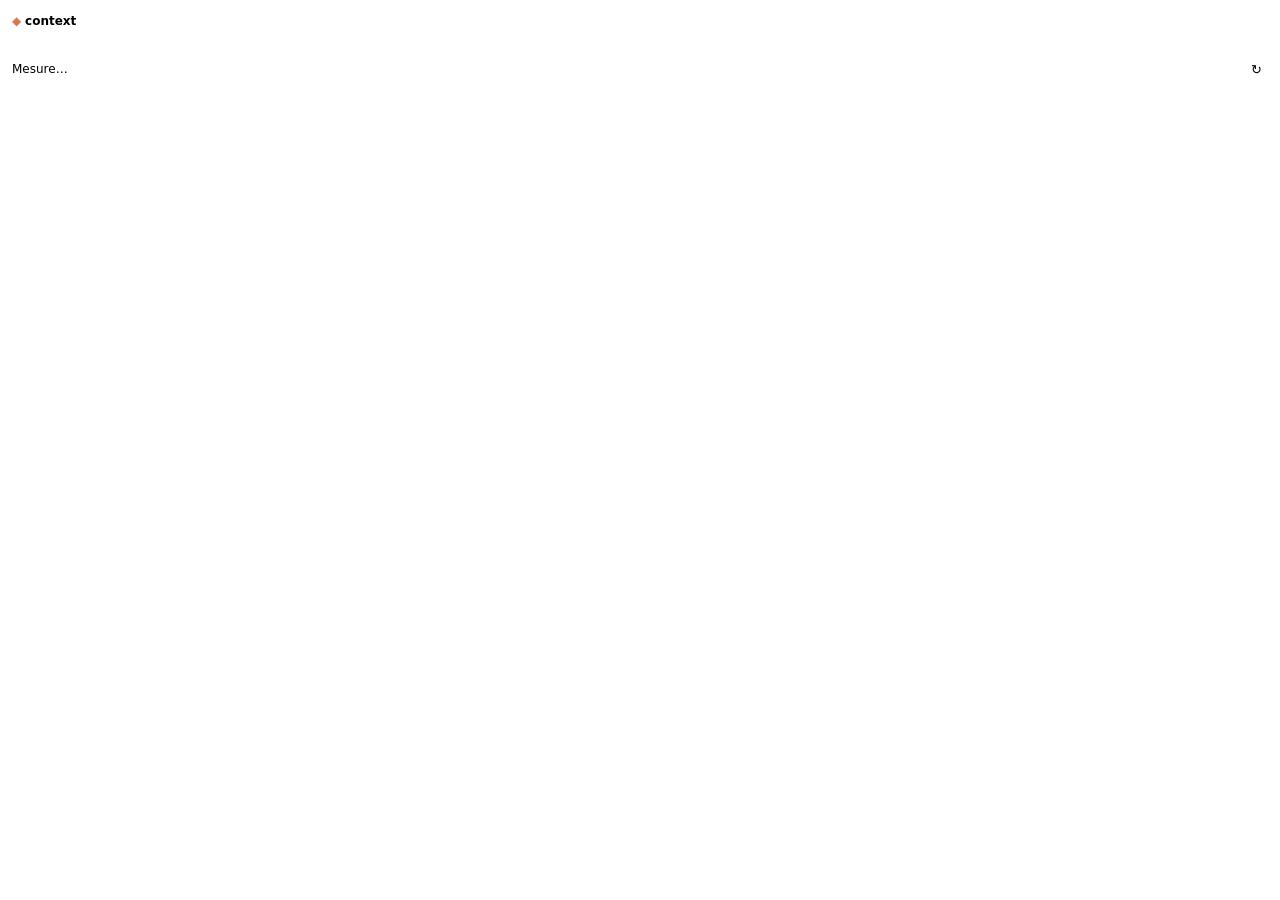
==== orca-plugins/context-bar/panel/index.html @ 8bbb8c6f "feat(orca-plugins): panneau Context Bar pour Orca Panneau latéral qui affiche le détail de /context " ====
<!doctype html>
<html lang="fr">
<head>
  <meta charset="utf-8" />
  <link rel="stylesheet" href="panel.css" />
</head>
<body>
  <header>
    <span><span class="diamond">◆</span> <strong>context</strong></span>
    <span id="pct" class="pct"></span>
  </header>
  <div id="head" class="muted"></div>
  <div id="bar" class="bar" role="img"></div>
  <ul id="legend"></ul>
  <footer>
    <span id="status" class="muted">Mesure…</span>
    <button id="refresh" type="button" title="Remesurer">↻</button>
  </footer>
  <script type="module" src="panel.js"></script>
</body>
</html>
---- orca-plugins/context-bar/panel/panel.css ----
body {
  margin: 0;
  padding: 12px;
  font: 12px/1.5 system-ui, sans-serif;
  color: var(--orca-foreground);
  background: var(--orca-background);
}
header, footer { display: flex; justify-content: space-between; align-items: center; }
.diamond { color: #d97757; }
.muted { color: var(--orca-muted-foreground); }
.pct { padding: 0 6px; border-radius: 4px; font-weight: 600; color: #000; }
.pct.ok { background: #9ece6a; }
.pct.warn { background: #e0af68; }
.pct.high { background: #f7768e; }
#head { margin: 4px 0 8px; }
.bar { display: flex; height: 12px; border-radius: 3px; overflow: hidden; background: var(--orca-muted); }
.bar > span { height: 100%; }
.bar > .free { background: transparent; }
.bar > .buffer { background: repeating-linear-gradient(45deg, #808080 0 2px, transparent 2px 5px); }
ul { list-style: none; margin: 10px 0; padding: 0; }
li { display: flex; gap: 6px; align-items: baseline; padding: 1px 0; }
li .name { flex: 1; }
li .tok { font-variant-numeric: tabular-nums; font-weight: 600; }
li .share { width: 4.5em; text-align: right; }
li.dim { opacity: 0.55; }
li.dim .tok { font-weight: 400; }
.swatch { width: 9px; height: 9px; border-radius: 2px; flex: none; }
footer { margin-top: 6px; }
button {
  border: 1px solid var(--orca-border);
  background: var(--orca-secondary);
  color: var(--orca-secondary-foreground);
  border-radius: 4px;
  cursor: pointer;
}
.error { color: var(--orca-destructive); }
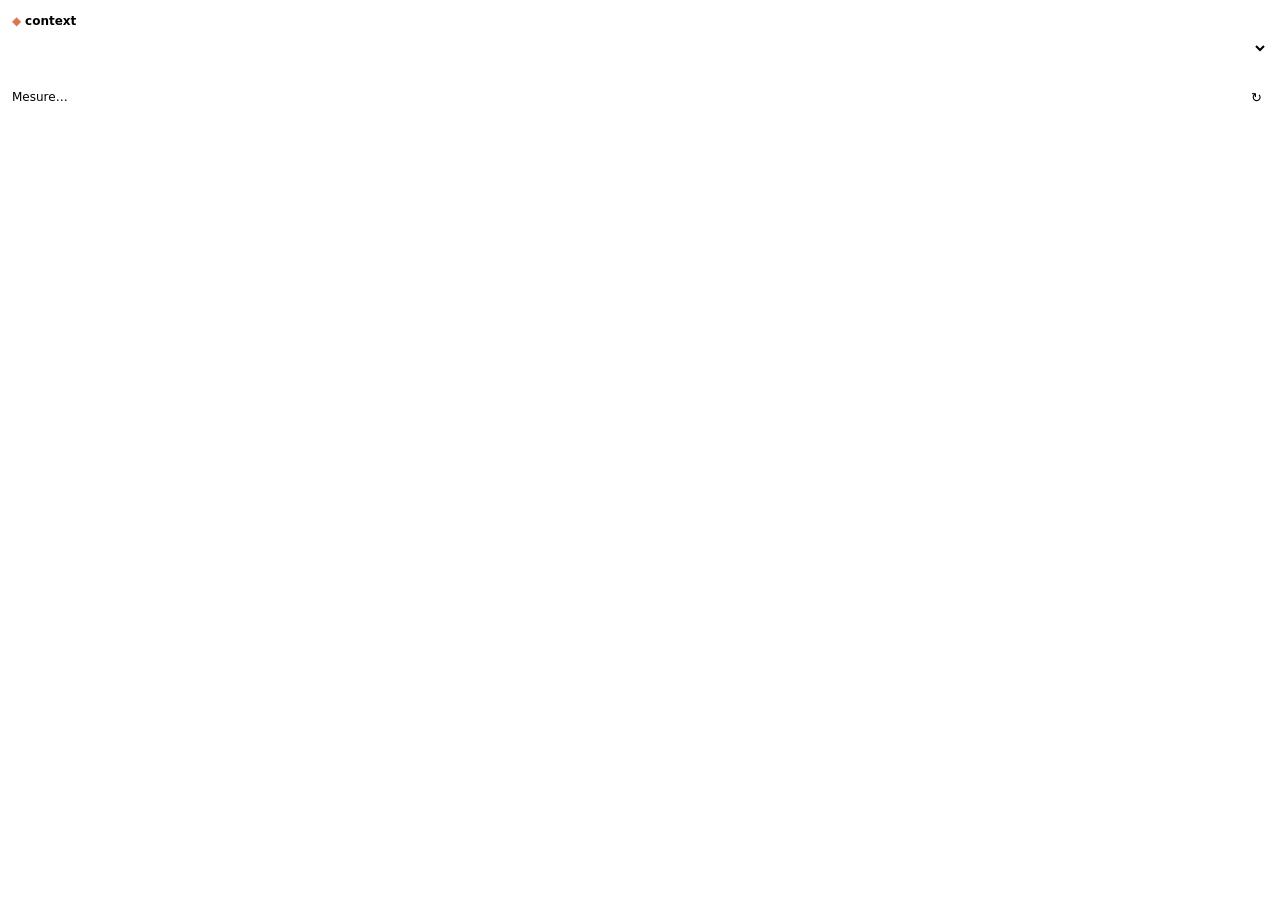
==== commit b013a5db: "feat(orca-plugins): Context Bar suit le workspace actif et permet d'épingler une session - Auto : se" ====
--- a/orca-plugins/context-bar/panel/index.html
+++ b/orca-plugins/context-bar/panel/index.html
@@ -9,7 +9,7 @@
     <span><span class="diamond">◆</span> <strong>context</strong></span>
     <span id="pct" class="pct"></span>
   </header>
-  <div id="head" class="muted"></div>
+  <select id="session" title="Session suivie"></select>
   <div id="bar" class="bar" role="img"></div>
   <ul id="legend"></ul>
   <footer>
--- a/orca-plugins/context-bar/panel/panel.css
+++ b/orca-plugins/context-bar/panel/panel.css
@@ -5,14 +5,14 @@
   color: var(--orca-foreground);
   background: var(--orca-background);
 }
-header, footer { display: flex; justify-content: space-between; align-items: center; }
+header, footer { display: flex; justify-content: space-between; align-items: center; gap: 8px; }
+header { margin-bottom: 8px; }
 .diamond { color: #d97757; }
 .muted { color: var(--orca-muted-foreground); }
 .pct { padding: 0 6px; border-radius: 4px; font-weight: 600; color: #000; }
 .pct.ok { background: #9ece6a; }
 .pct.warn { background: #e0af68; }
 .pct.high { background: #f7768e; }
-#head { margin: 4px 0 8px; }
 .bar { display: flex; height: 12px; border-radius: 3px; overflow: hidden; background: var(--orca-muted); }
 .bar > span { height: 100%; }
 .bar > .free { background: transparent; }
@@ -34,3 +34,13 @@
   cursor: pointer;
 }
 .error { color: var(--orca-destructive); }
+select {
+  width: 100%;
+  margin-bottom: 8px;
+  padding: 2px 4px;
+  border: 1px solid var(--orca-border);
+  border-radius: 4px;
+  background: var(--orca-input, var(--orca-secondary));
+  color: var(--orca-foreground);
+  font: inherit;
+}
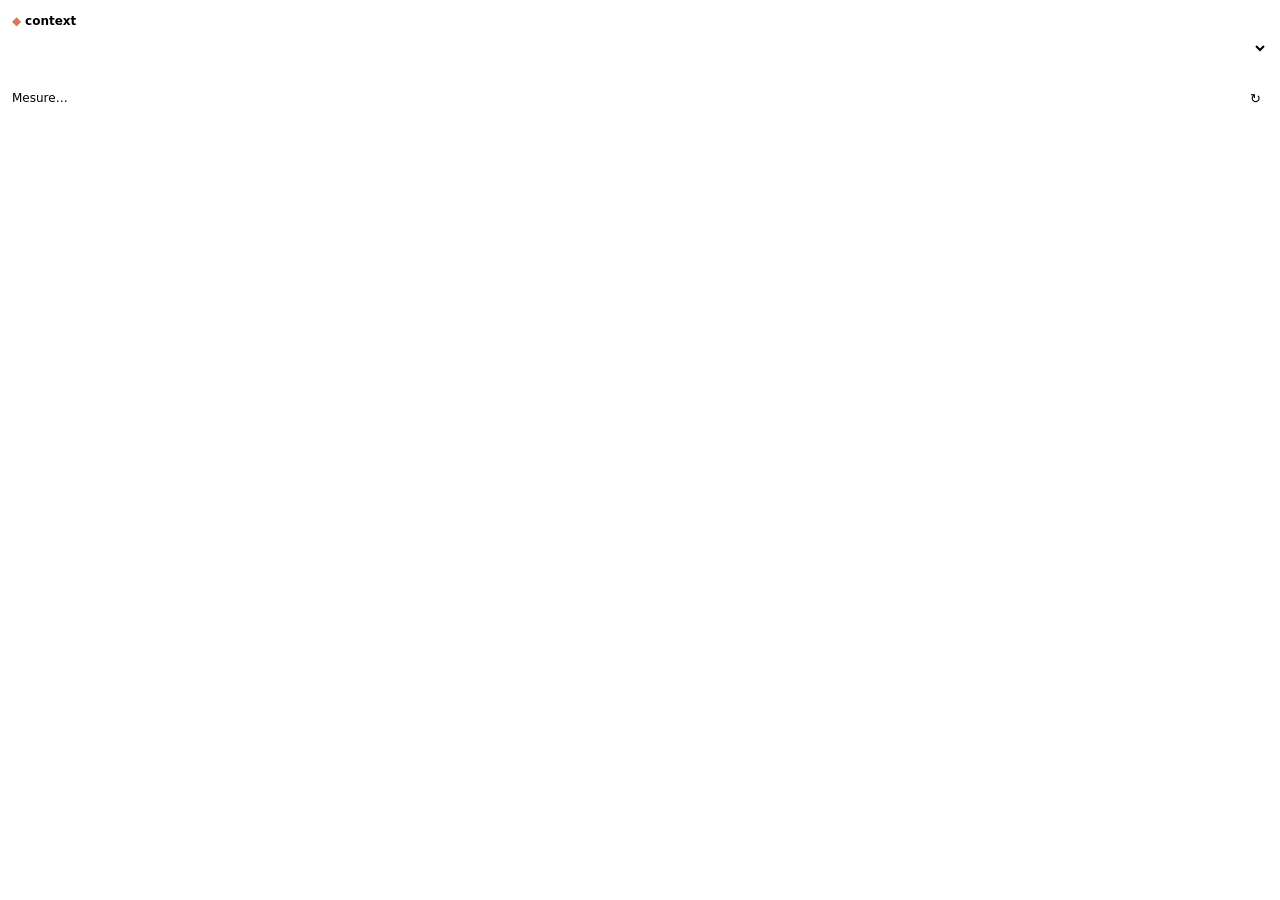
==== commit 8bf07966: "style(orca-plugins): Context Bar remplace la rotation de ↻ par trois points en vague Co-Authored-By:" ====
--- a/orca-plugins/context-bar/panel/index.html
+++ b/orca-plugins/context-bar/panel/index.html
@@ -14,7 +14,7 @@
   <ul id="legend"></ul>
   <footer>
     <span id="status" class="muted">Mesure…</span>
-    <button id="refresh" type="button" title="Remesurer">↻</button>
+    <button id="refresh" type="button" title="Remesurer"><span class="icon">↻</span><span class="dots" aria-label="Mesure en cours"><i></i><i></i><i></i></span></button>
   </footer>
   <script type="module" src="panel.js"></script>
 </body>
--- a/orca-plugins/context-bar/panel/panel.css
+++ b/orca-plugins/context-bar/panel/panel.css
@@ -44,3 +44,13 @@
   color: var(--orca-foreground);
   font: inherit;
 }
+/* Pendant une mesure : trois points en vague à la place de ↻ */
+#refresh { min-width: 26px; height: 20px; display: inline-flex; align-items: center; justify-content: center; }
+#refresh .dots { display: none; gap: 2px; }
+#refresh.loading .icon { display: none; }
+#refresh.loading .dots { display: inline-flex; }
+#refresh .dots i { width: 3px; height: 3px; border-radius: 50%; background: currentColor; animation: wave 1s ease-in-out infinite; }
+#refresh .dots i:nth-child(2) { animation-delay: 0.15s; }
+#refresh .dots i:nth-child(3) { animation-delay: 0.3s; }
+@keyframes wave { 0%, 60%, 100% { transform: translateY(0); opacity: 0.5; } 30% { transform: translateY(-3px); opacity: 1; } }
+@media (prefers-reduced-motion: reduce) { #refresh .dots i { animation: none; opacity: 0.8; } }
